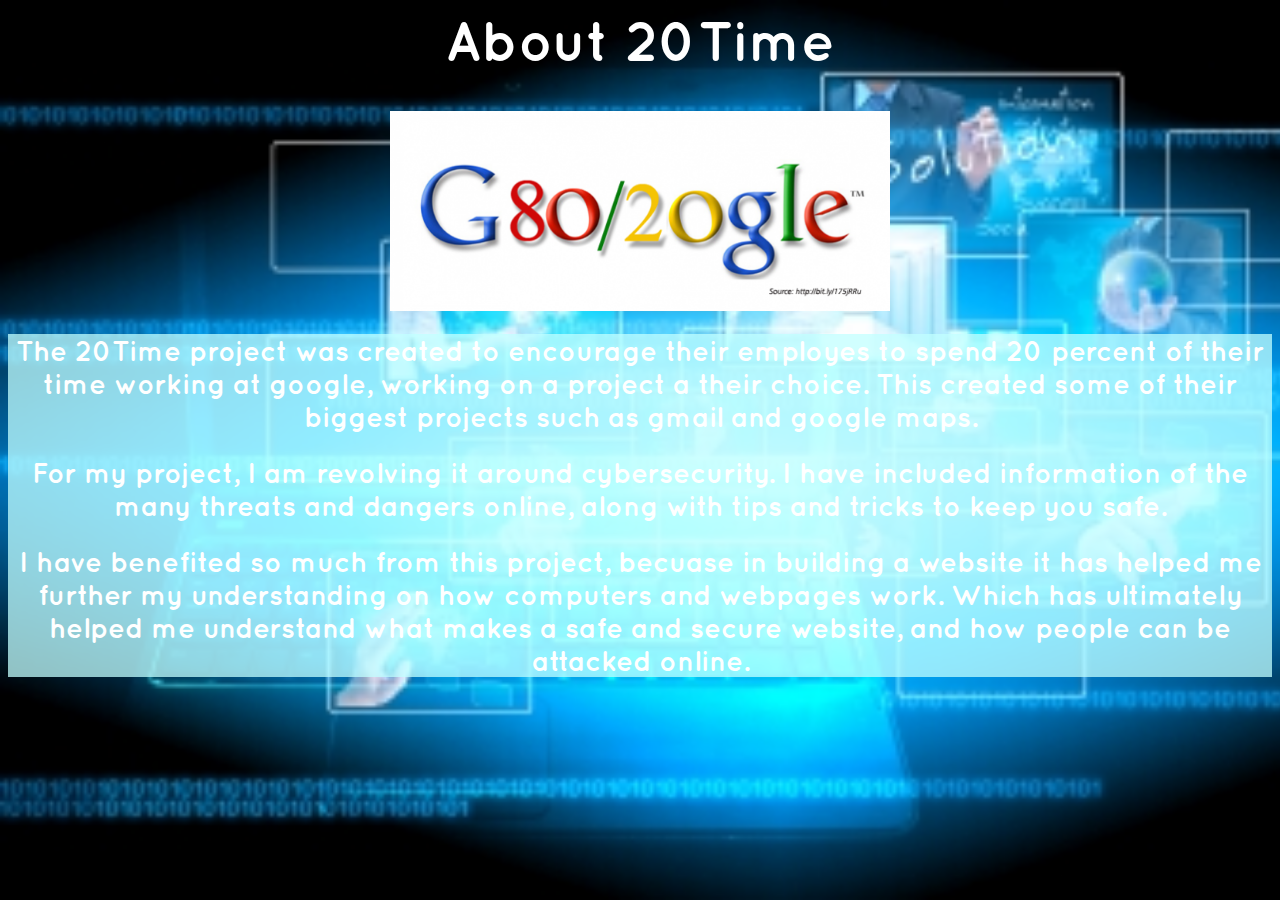
==== 20Time.html @ 96c91154 "first commit" ====
<html>
	<title>
		About 20Time	
	</title>
	<link rel="stylesheet" type="text/css" href="css/styles.css">
	
	<h1>
	 About 20Time
	</h1>

	<center>
	<img src= "images/google.png" 
	height = 200px
	width = 500px </img>
	</center>


<div class = "paragraph">

	<h2>
		The 20Time project was created to encourage their employes to spend 20 percent of their time working at google, working on a project a their choice. This created some of their biggest projects such as gmail and google maps.
	</h2>

	<h2>
		For my project, I am revolving it around cybersecurity. I have included information of the many threats and dangers online, along with tips and tricks to keep you safe.
	</h2>

	<h2>
		I have benefited so much from this project, becuase in building a website it has helped me further my understanding on how computers and webpages work. Which has ultimately helped me understand what makes a safe and secure website, and how people can be attacked online.

	</h2>

</div>




</html>
---- css/styles.css ----
/* This is styled for all about Ice Cream */

body {
	background-color: white;
	background-image: url("../images/background.jpg");
	background-size: cover;
 	
}

li{
	font-size: 1.75em;
	color: white;
	font-family: 'Quicksand-Bold.otf', sans-serif;

}

p{
	font-family: 'Quicksand-Bold.otf', sans-serif;
	color: 	white;
	font-size: 1.6em



}

.paragraph{
	background-color: rgba(193, 255, 255, .75);

}

.dropdown-content{
	display: none;
	position: absolute;
	background-color: rgba(242, 166, 179, .75);
	width: 90%; 
	box-shadow: 0px 8px 16px 0px rgba(0,0,0,0.2);
	margin-top: 0%;
	margin-left: 5%;

}

.dropdown {
	display: inline-block;
	position: relative;
	color: blue;
	font-size: 2em;
	font-family: 'archistico', sans-serif;
	background-color: rgba(193, 255, 255, .75);
	text-align: center;
	width: 24%;

}

.dropdown:hover .dropdown-content {
	display: block;
}

.dropdown-content a {
	background-color: rgba(193, 255, 255, .75);
	color: blue;
	padding: 10px 16px;
	text-decoration: none;
	display: block;
	font-size: 25px;
}

.dropdown-content a:hover {
	background-color: rgba(255, 255, 255, .75);
}

ul {
	list-style-type: none;
	margin: 0;
	padding: 0;
}

h1 {
	text-align: center;
	font-size: 3.5em;
	color: white;
	font-family: 'Quicksand-Bold.otf', sans-serif;

}

h2 {
	font-size: 1.75em;
	color: white;
	text-align: center;
	font-family: 'Quicksand-Bold.otf', sans-serif;


}

h3 {
	font-size: 1.75em;
	color: white;
	font-family: 'Quicksand-Bold.otf', sans-serif;


}



@font-face {
	font-family: 'Quicksand-Bold.otf';
	src: url("../fonts/quicksand/Quicksand-Bold.otf"); 
}
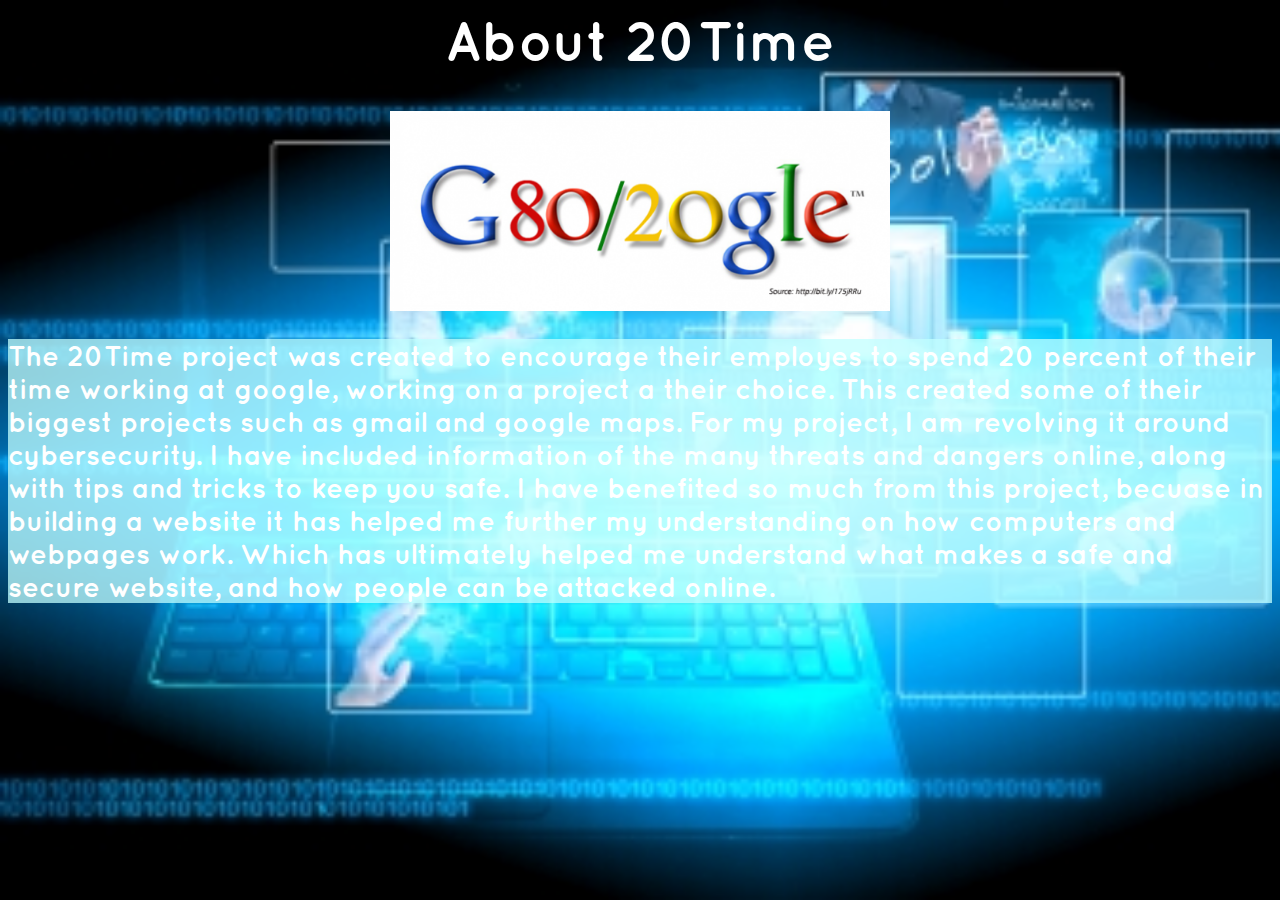
==== commit 884bc63f: "first commit" ====
--- a/20Time.html
+++ b/20Time.html
@@ -17,18 +17,14 @@
 
 <div class = "paragraph">
 
-	<h2>
+	<h3>
 		The 20Time project was created to encourage their employes to spend 20 percent of their time working at google, working on a project a their choice. This created some of their biggest projects such as gmail and google maps.
-	</h2>
 
-	<h2>
 		For my project, I am revolving it around cybersecurity. I have included information of the many threats and dangers online, along with tips and tricks to keep you safe.
-	</h2>
 
-	<h2>
 		I have benefited so much from this project, becuase in building a website it has helped me further my understanding on how computers and webpages work. Which has ultimately helped me understand what makes a safe and secure website, and how people can be attacked online.
 
-	</h2>
+	</h3>
 
 </div>
 
--- a/css/styles.css
+++ b/css/styles.css
@@ -18,15 +18,32 @@
 	font-family: 'Quicksand-Bold.otf', sans-serif;
 	color: 	white;
 	font-size: 1.6em
+}
+
+#factsPic {
+
+	height: 450%;
+	width: 80%;
+
+}
+
+#compPic {
+	margin-top: 50px;
+}
 
 
 
+#threatsPic{
+	height: 100x;
+	width: 400px;
+	margin-bottom: 10px;
 }
 
-.paragraph{
-	background-color: rgba(193, 255, 255, .75);
+#cyberPara {
+	margin-left: 30% ;
+	margin-right: 30% ;
+}
 
-}
 
 .dropdown-content{
 	display: none;
@@ -68,6 +85,11 @@
 	background-color: rgba(255, 255, 255, .75);
 }
 
+.threats {
+	background-color: rgba(193, 255, 255, .75);
+
+}
+
 ul {
 	list-style-type: none;
 	margin: 0;
@@ -83,11 +105,11 @@
 }
 
 h2 {
-	font-size: 1.75em;
-	color: white;
+	font-size: 2.25em;
+	color: Black;
 	text-align: center;
 	font-family: 'Quicksand-Bold.otf', sans-serif;
-
+	background-color: rgba(193, 255, 255, .75);
 
 }
 
@@ -95,7 +117,22 @@
 	font-size: 1.75em;
 	color: white;
 	font-family: 'Quicksand-Bold.otf', sans-serif;
+	background-color: rgba(193, 255, 255, .75);
 
+}
+h4 {
+	font-size: 1.8em;
+	color: White;
+	text-align: center;
+	font-family: 'Quicksand-Bold.otf', sans-serif;
+
+
+}
+
+h5 {
+	font-size: 1.75em;
+	color: white;
+	font-family: 'Quicksand-Bold.otf', sans-serif;
 
 }
 
@@ -105,3 +142,4 @@
 	font-family: 'Quicksand-Bold.otf';
 	src: url("../fonts/quicksand/Quicksand-Bold.otf"); 
 }
+
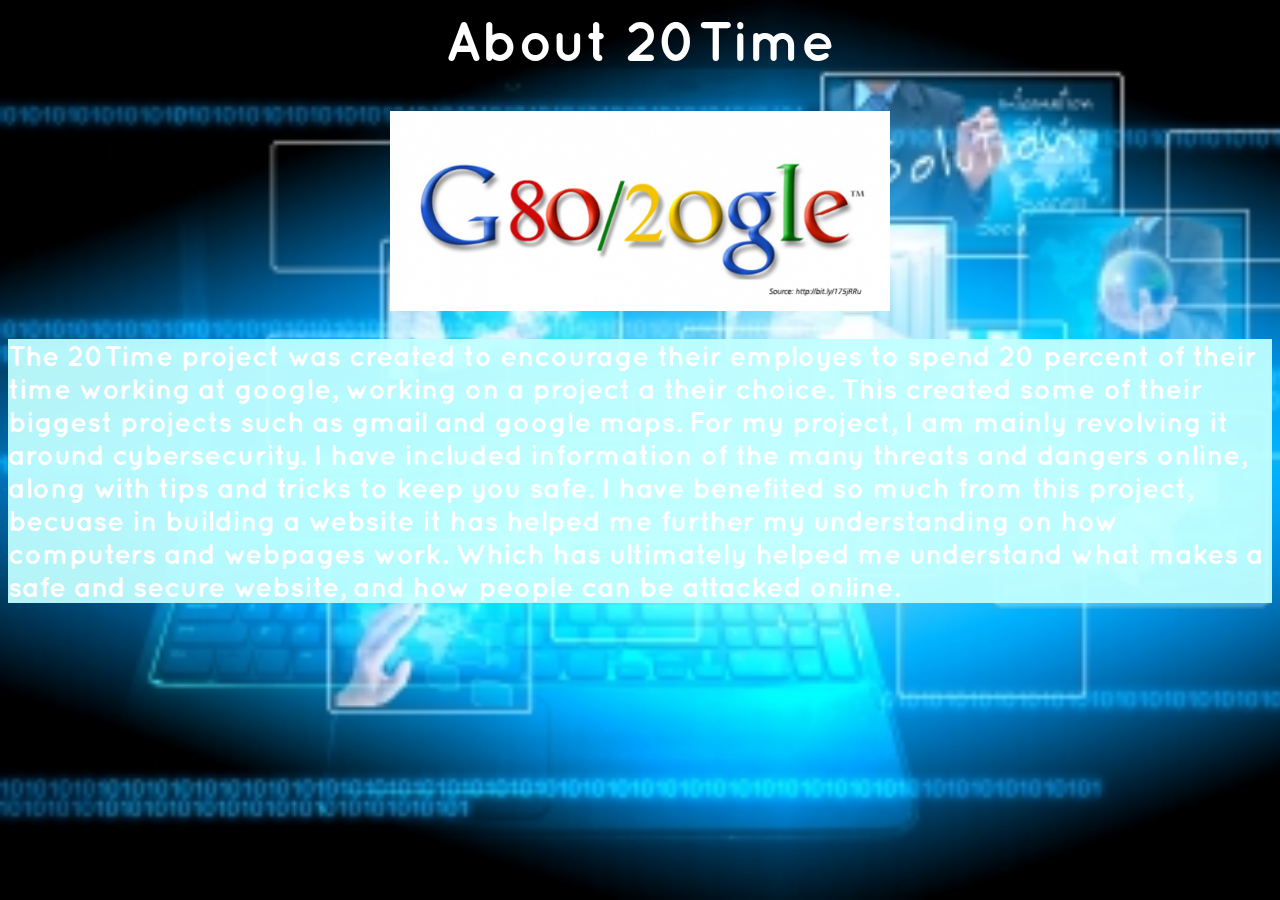
==== commit 6765d3bb: "VERSION 2 MILESTONE CHANGES" ====
--- a/20Time.html
+++ b/20Time.html
@@ -20,7 +20,7 @@
 	<h3>
 		The 20Time project was created to encourage their employes to spend 20 percent of their time working at google, working on a project a their choice. This created some of their biggest projects such as gmail and google maps.
 
-		For my project, I am revolving it around cybersecurity. I have included information of the many threats and dangers online, along with tips and tricks to keep you safe.
+		For my project, I am mainly revolving it around cybersecurity. I have included information of the many threats and dangers online, along with tips and tricks to keep you safe.
 
 		I have benefited so much from this project, becuase in building a website it has helped me further my understanding on how computers and webpages work. Which has ultimately helped me understand what makes a safe and secure website, and how people can be attacked online.
 
--- a/css/styles.css
+++ b/css/styles.css
@@ -29,6 +29,11 @@
 
 #compPic {
 	margin-top: 50px;
+}
+
+#conferPic {
+	height: 20%;
+	width: 50%
 }
 
 
@@ -136,6 +141,9 @@
 
 }
 
+.paragraph {
+	background-color: rgba(193, 255, 255, .75);
+}
 
 
 @font-face {
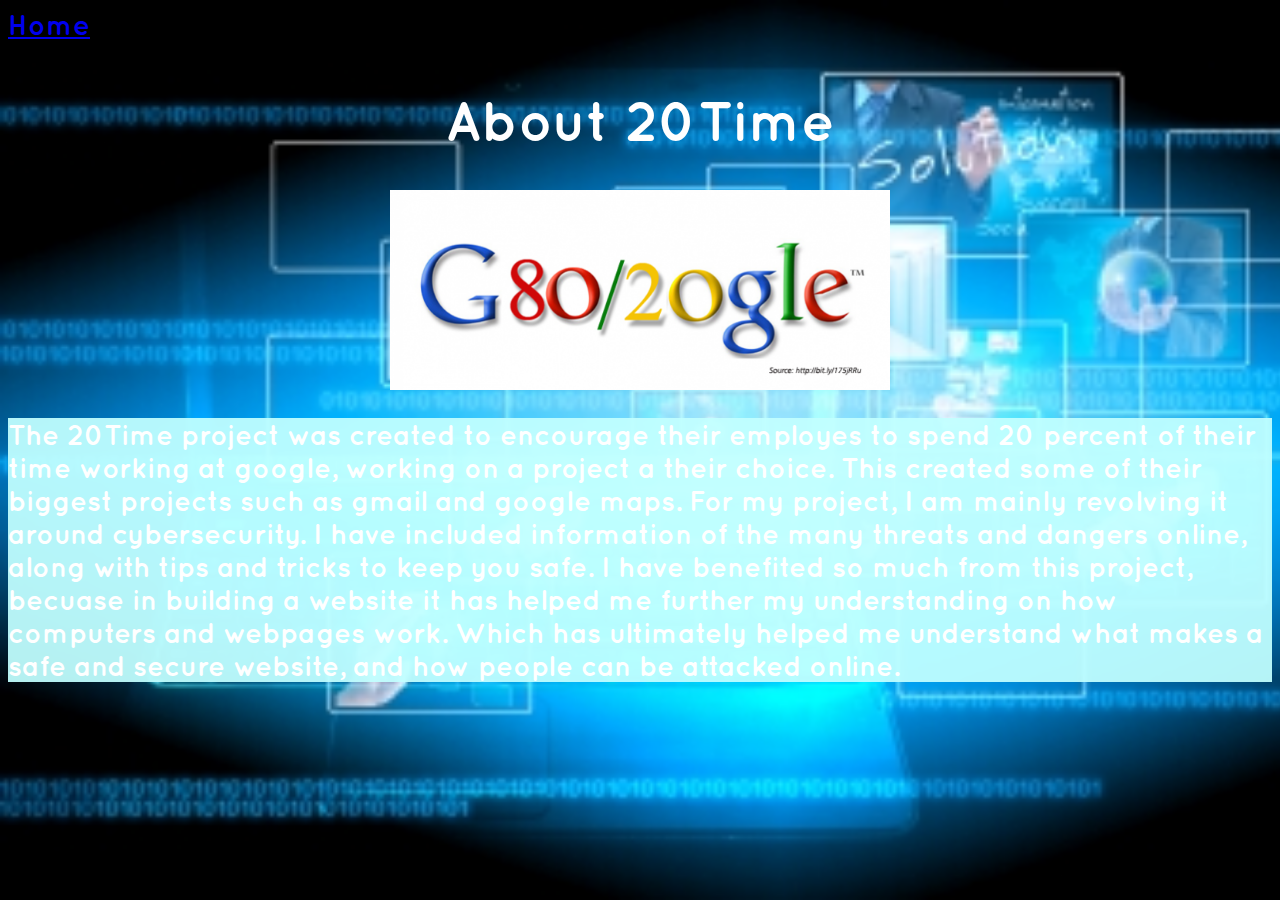
==== commit ebefc28e: "Final Edits" ====
--- a/20Time.html
+++ b/20Time.html
@@ -4,9 +4,12 @@
 	</title>
 	<link rel="stylesheet" type="text/css" href="css/styles.css">
 	
+	<h5><a href="index.html">Home</a></h5>
 	<h1>
 	 About 20Time
 	</h1>
+
+
 
 	<center>
 	<img src= "images/google.png" 
--- a/css/styles.css
+++ b/css/styles.css
@@ -18,6 +18,15 @@
 	font-family: 'Quicksand-Bold.otf', sans-serif;
 	color: 	white;
 	font-size: 1.6em
+}
+
+iframe {
+	position:relative;
+
+}
+
+#Katherine { 
+	display: none;
 }
 
 #factsPic {
